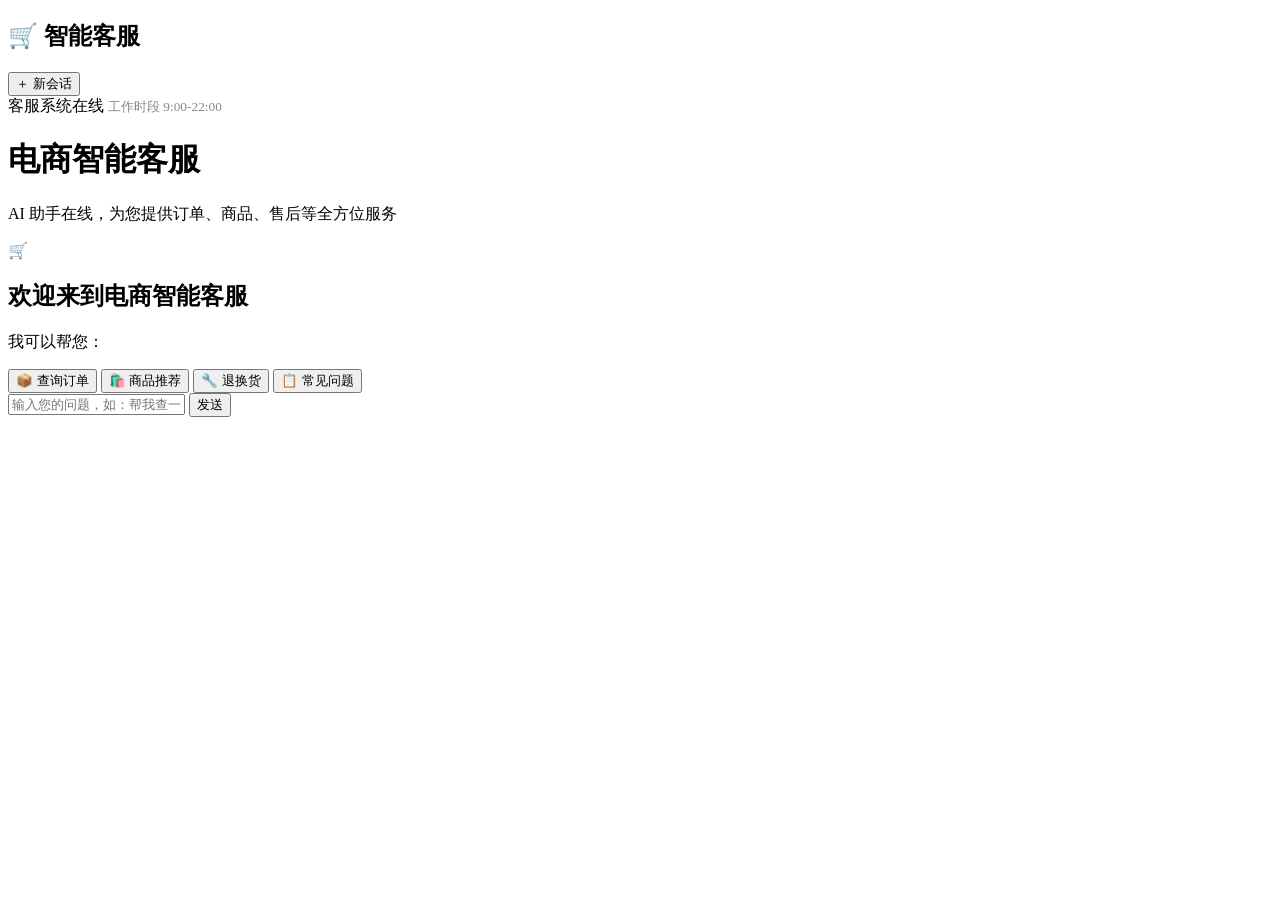
==== ecommerce_cs/static/index.html @ 9b730aba "1" ====
<!DOCTYPE html>
<html lang="zh-CN">
<head>
<meta charset="UTF-8">
<meta name="viewport" content="width=device-width, initial-scale=1.0">
<title>🛒 电商智能客服</title>
<link rel="stylesheet" href="/static/style.css">
</head>
<body>

<!-- 侧边栏 -->
<aside class="sidebar" id="sidebar">
  <div class="sidebar-header">
    <h2>🛒 智能客服</h2>
    <button class="btn-new-chat" onclick="newSession()" title="新建会话">＋ 新会话</button>
  </div>
  <div class="sidebar-list" id="sessionList">
    <!-- 会话列表动态生成 -->
  </div>
  <div class="sidebar-footer">
    <div class="status-dot online"></div>
    <span>客服系统在线</span>
    <small style="color:#888">工作时段 9:00-22:00</small>
  </div>
</aside>

<!-- 主聊天区 -->
<main class="chat-main">
  <header class="chat-header">
    <h1 id="chatTitle">电商智能客服</h1>
    <p id="chatSubtitle">AI 助手在线，为您提供订单、商品、售后等全方位服务</p>
  </header>

  <div class="chat-messages" id="chatMessages">
    <div class="welcome-message">
      <div class="welcome-icon">🛒</div>
      <h2>欢迎来到电商智能客服</h2>
      <p>我可以帮您：</p>
      <div class="quick-actions">
        <button onclick="quickAsk('帮我查一下我的订单')">📦 查询订单</button>
        <button onclick="quickAsk('推荐一款降噪耳机')">🛍️ 商品推荐</button>
        <button onclick="quickAsk('如何申请退货？')">🔧 退换货</button>
        <button onclick="quickAsk('支持哪些支付方式？')">📋 常见问题</button>
      </div>
    </div>
  </div>

  <!-- 人工审核弹窗 -->
  <div class="approval-banner" id="approvalBanner" style="display:none">
    <div class="approval-content">
      <span>⚠️ 有待审核的售后申请</span>
      <div class="approval-actions">
        <button class="btn-approve" onclick="handleApproval(true)">✅ 批准</button>
        <button class="btn-reject" onclick="handleApproval(false)">❌ 拒绝</button>
      </div>
    </div>
  </div>

  <div class="chat-input-area">
    <div class="chat-input-wrapper">
      <input
        type="text"
        id="chatInput"
        placeholder="输入您的问题，如：帮我查一下订单 ORD202401010001..."
        onkeydown="handleKeyDown(event)"
        autocomplete="off"
      />
      <button class="btn-send" id="btnSend" onclick="sendMessage()">发送</button>
    </div>
  </div>
</main>

<script src="/static/app.js"></script>
</body>
</html>
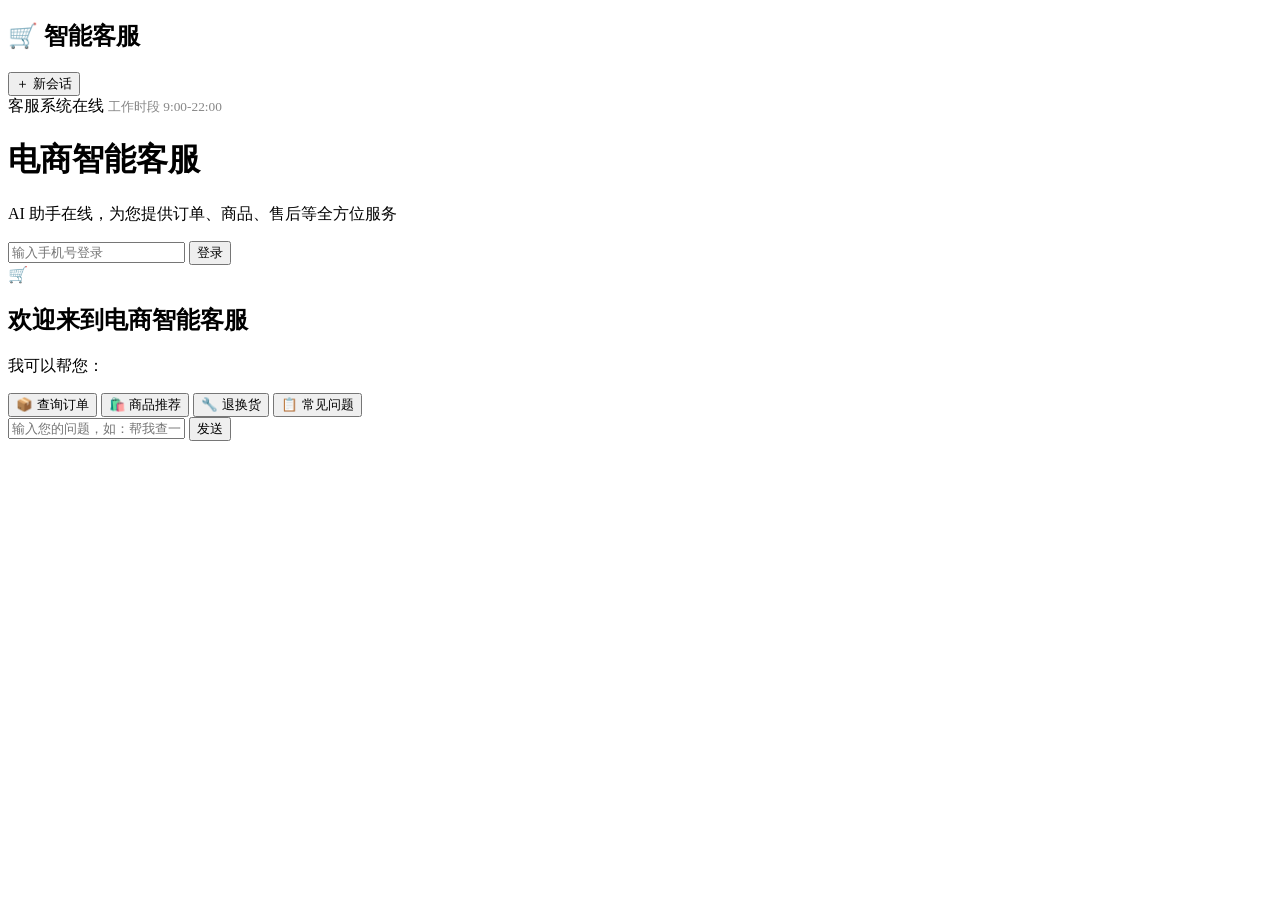
==== commit 122aa72b: "7" ====
--- a/ecommerce_cs/static/index.html
+++ b/ecommerce_cs/static/index.html
@@ -27,8 +27,18 @@
 <!-- 主聊天区 -->
 <main class="chat-main">
   <header class="chat-header">
-    <h1 id="chatTitle">电商智能客服</h1>
-    <p id="chatSubtitle">AI 助手在线，为您提供订单、商品、售后等全方位服务</p>
+    <div class="header-left">
+      <h1 id="chatTitle">电商智能客服</h1>
+      <p id="chatSubtitle">AI 助手在线，为您提供订单、商品、售后等全方位服务</p>
+    </div>
+    <div class="header-right">
+      <div class="login-box" id="loginBox">
+        <input type="tel" id="phoneInput" placeholder="输入手机号登录" maxlength="11" onkeydown="handlePhoneKey(event)" />
+        <button class="btn-login" id="btnLogin" onclick="doLogin()">登录</button>
+        <span class="login-status" id="loginStatus" style="display:none"></span>
+        <button class="btn-logout" id="btnLogout" onclick="doLogout()" style="display:none">退出</button>
+      </div>
+    </div>
   </header>
 
   <div class="chat-messages" id="chatMessages">
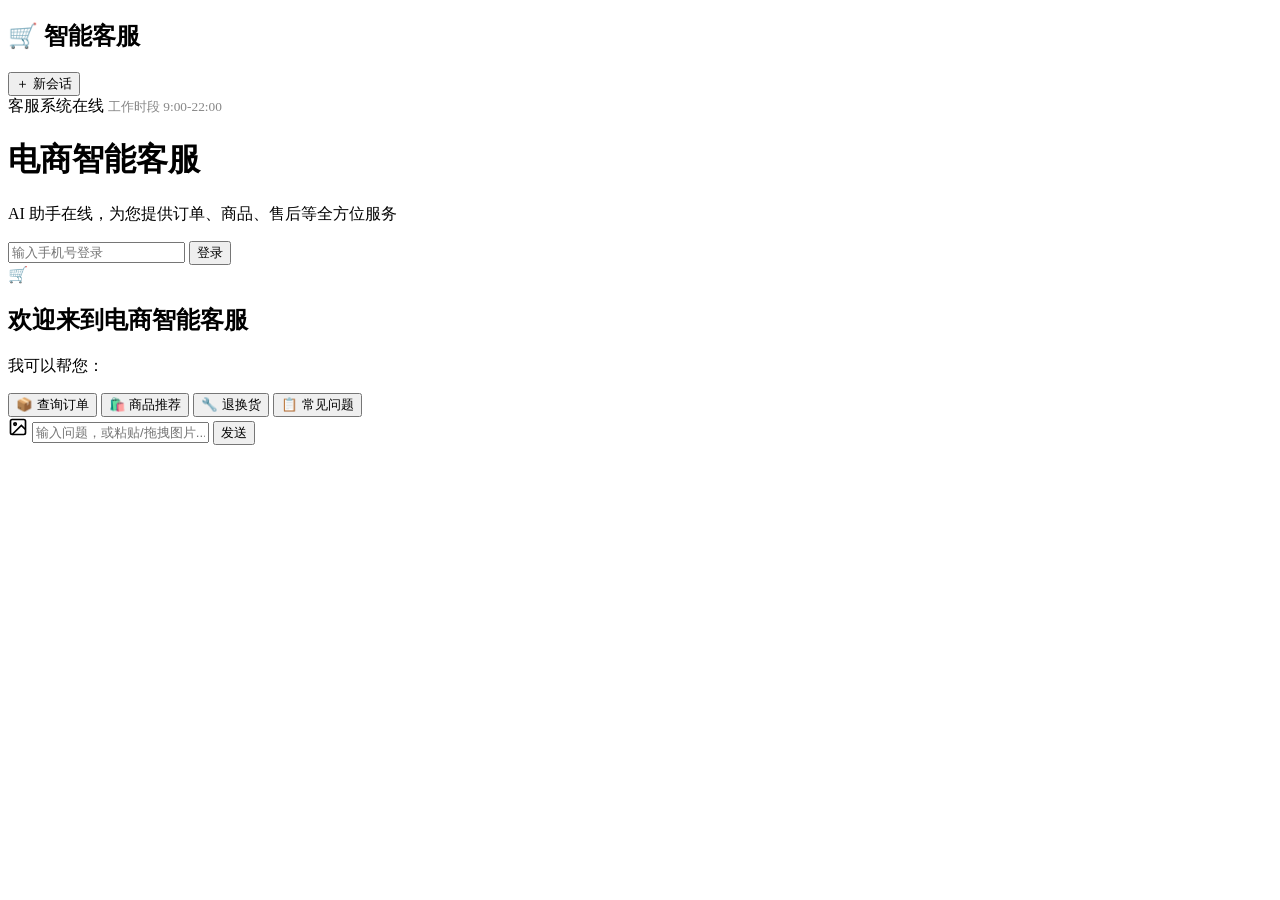
==== commit c2a5f732: "21" ====
--- a/ecommerce_cs/static/index.html
+++ b/ecommerce_cs/static/index.html
@@ -55,24 +55,29 @@
     </div>
   </div>
 
-  <!-- 人工审核弹窗 -->
+  <!-- 用户确认弹窗 -->
   <div class="approval-banner" id="approvalBanner" style="display:none">
     <div class="approval-content">
-      <span>⚠️ 有待审核的售后申请</span>
+      <span>⚠️ 请确认此操作</span>
       <div class="approval-actions">
-        <button class="btn-approve" onclick="handleApproval(true)">✅ 批准</button>
-        <button class="btn-reject" onclick="handleApproval(false)">❌ 拒绝</button>
+        <button class="btn-approve" onclick="handleApproval(true)">✅ 确认</button>
+        <button class="btn-reject" onclick="handleApproval(false)">❌ 取消</button>
       </div>
     </div>
   </div>
 
   <div class="chat-input-area">
     <div class="chat-input-wrapper">
+      <label class="btn-upload" title="上传图片（也可直接粘贴或拖拽）">
+        <input type="file" id="imageInput" accept="image/*" onchange="handleImageSelect(event)" style="display:none">
+        <svg width="20" height="20" viewBox="0 0 24 24" fill="none" stroke="currentColor" stroke-width="2"><rect x="3" y="3" width="18" height="18" rx="2"/><circle cx="8.5" cy="8.5" r="1.5"/><path d="M21 15l-5-5L5 21"/></svg>
+      </label>
       <input
         type="text"
         id="chatInput"
-        placeholder="输入您的问题，如：帮我查一下订单 ORD202401010001..."
+        placeholder="输入问题，或粘贴/拖拽图片..."
         onkeydown="handleKeyDown(event)"
+        onpaste="handlePaste(event)"
         autocomplete="off"
       />
       <button class="btn-send" id="btnSend" onclick="sendMessage()">发送</button>
